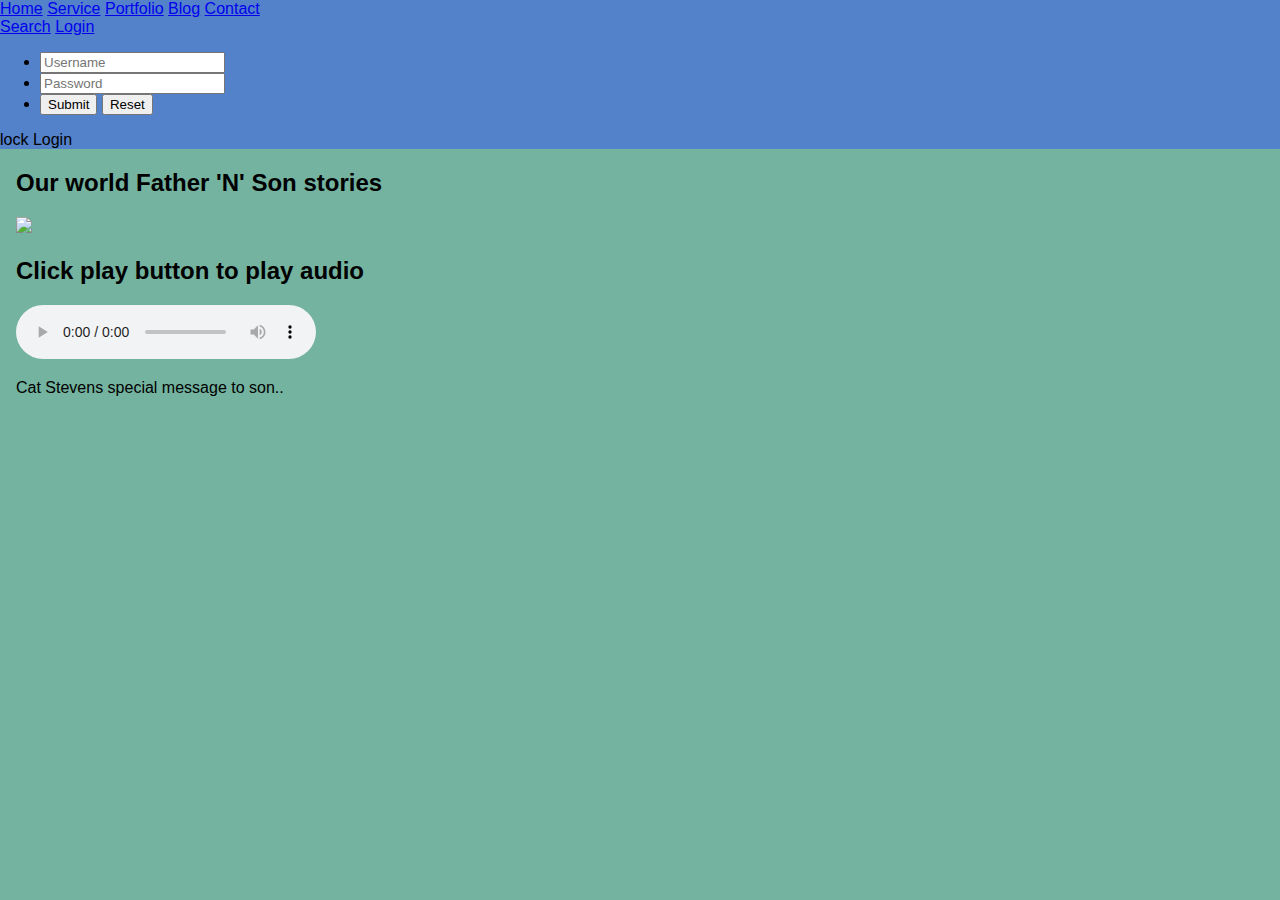
==== test3.html @ 461a9213 "Update test3.html" ====
<!DOCTYPE html>
<html>
<head>
<meta charset="UTF-8">
    <meta http-equiv="X-UA-Compatible" content="IE=edge">
    <meta name="viewport" content="width=device-width, initial-scale=1.0">
    <link rel="stylesheet" href="text.css">
<style>
body {
  margin: 0;
  font-family: Arial, Helvetica, sans-serif;
}

.topnav {
  overflow: hidden;
  background-color: #4164e3a2;


.topnav a {
  float: right: ;
  color: #f2f2f2;
  text-align: center;
  padding: 14px 16px;
  text-decoration: none;
  font-size: 14px;
}

.topnav a:hover {
  background-color: #ddd;
  color: blue;
}

.topnav a.active {
  background-color: rgb(47, 255, 198, 0.74);
  color: white;
}

.topnav-left {
  float: left;
}
</style>
</head>
<body>

<div class="topnav">
  <a class="active" href="#home">Home</a>
  <a href="#service">Service</a>
  <a href="portfolio">Portfolio</a>
  <a href="blog">Blog</a>
  <a href="#contact">Contact</a>
  <div class="topnav-right">
    <a href="#search">Search</a>
    <a href="#login">Login</a>
        <div id="dropdown"> 
            <ul> 
               <li> <input type="text" placeholder="Username"> </li> 
               <li> <input type="password" placeholder="Password"> </li> 
               <li> <input type="submit"> <input type="reset"> </li> 
              </ul> </li> 
            <li class="material-icons lock">lock</i> Login
        </div>

  </div>
    
        
  </div>
</div>
</div>

<div style="padding-left:16px">
  <h2>Our world Father 'N' Son stories</h2>
  <img src="afterproject1.png"/>
  <h2>Click play button to play audio</h2>
  <audio src="(Disc 2) 12 - Father And Son.mp3" controls></audio>
  <body style="background-color:rgba(66, 153, 125, 0.74)"></body>
  <p>Cat Stevens special message to son..</p>
</div>


</body>
</html>
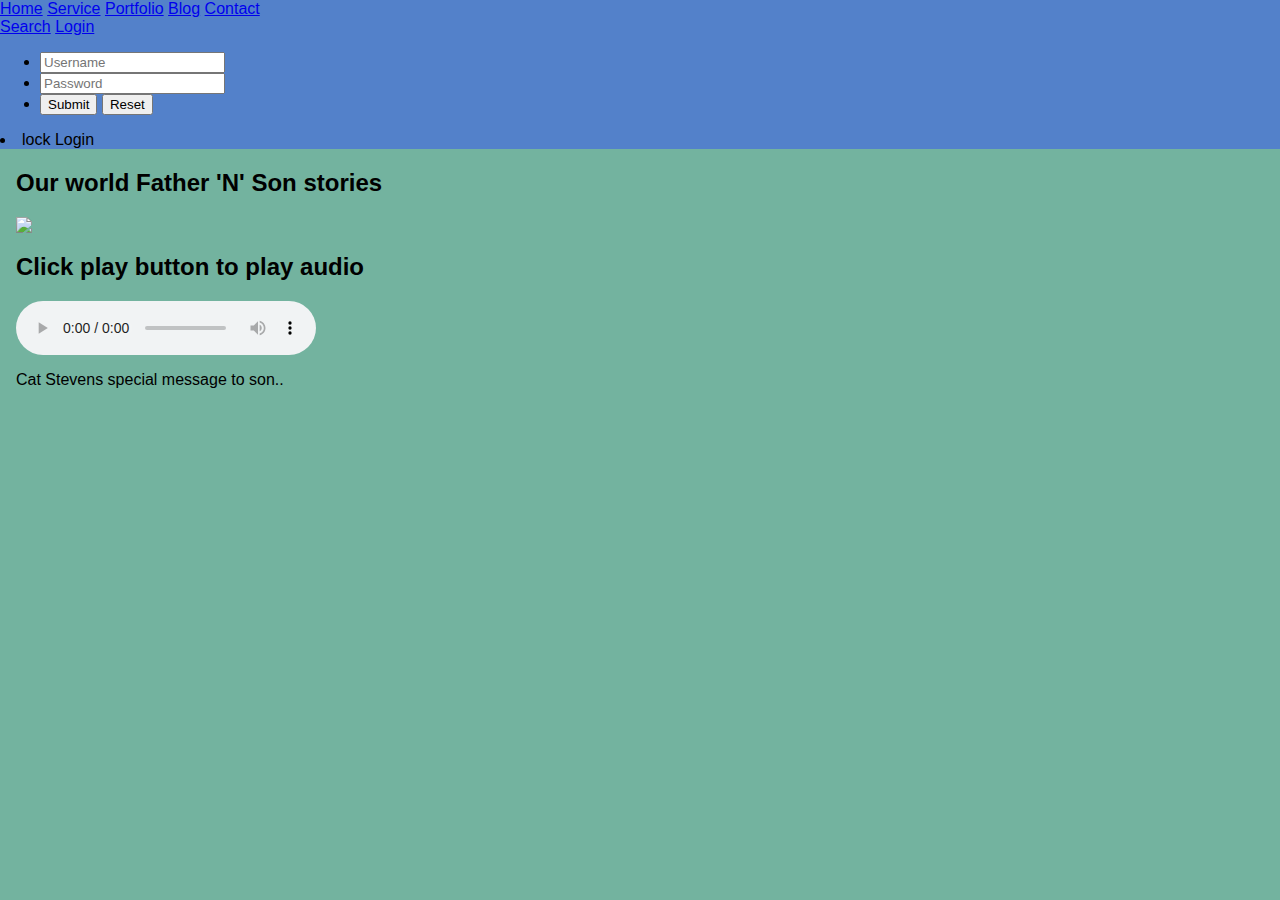
==== commit 1656957a: "modify test3" ====
--- a/test3.html
+++ b/test3.html
@@ -1,10 +1,6 @@
-<!DOCTYPE html>
 <html>
 <head>
-<meta charset="UTF-8">
-    <meta http-equiv="X-UA-Compatible" content="IE=edge">
-    <meta name="viewport" content="width=device-width, initial-scale=1.0">
-    <link rel="stylesheet" href="text.css">
+<meta name="viewport" content="width=device-width, initial-scale=1">
 <style>
 body {
   margin: 0;
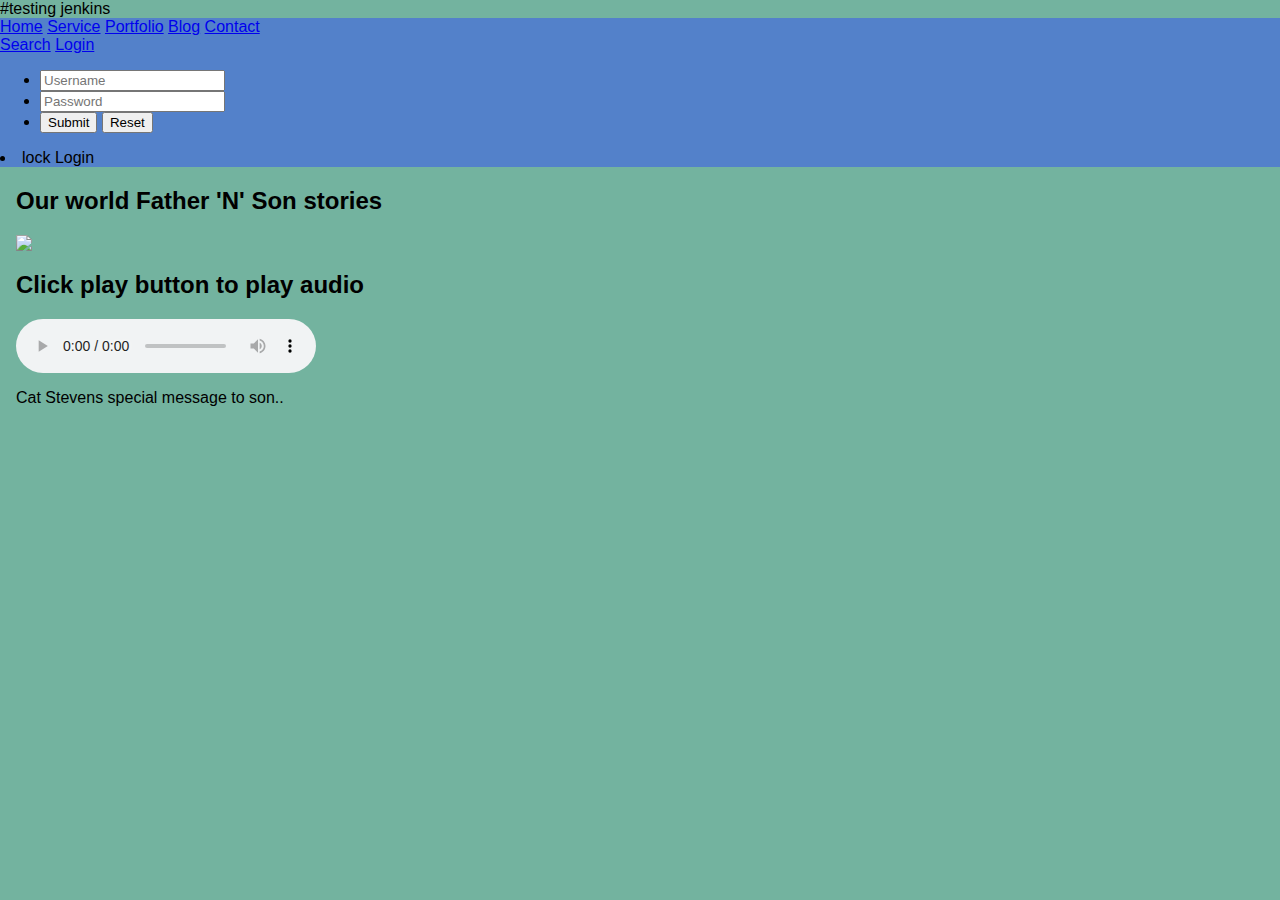
==== commit dfc6e375: "Update test3.html" ====
--- a/test3.html
+++ b/test3.html
@@ -1,3 +1,4 @@
+#testing jenkins
 <html>
 <head>
 <meta name="viewport" content="width=device-width, initial-scale=1">
